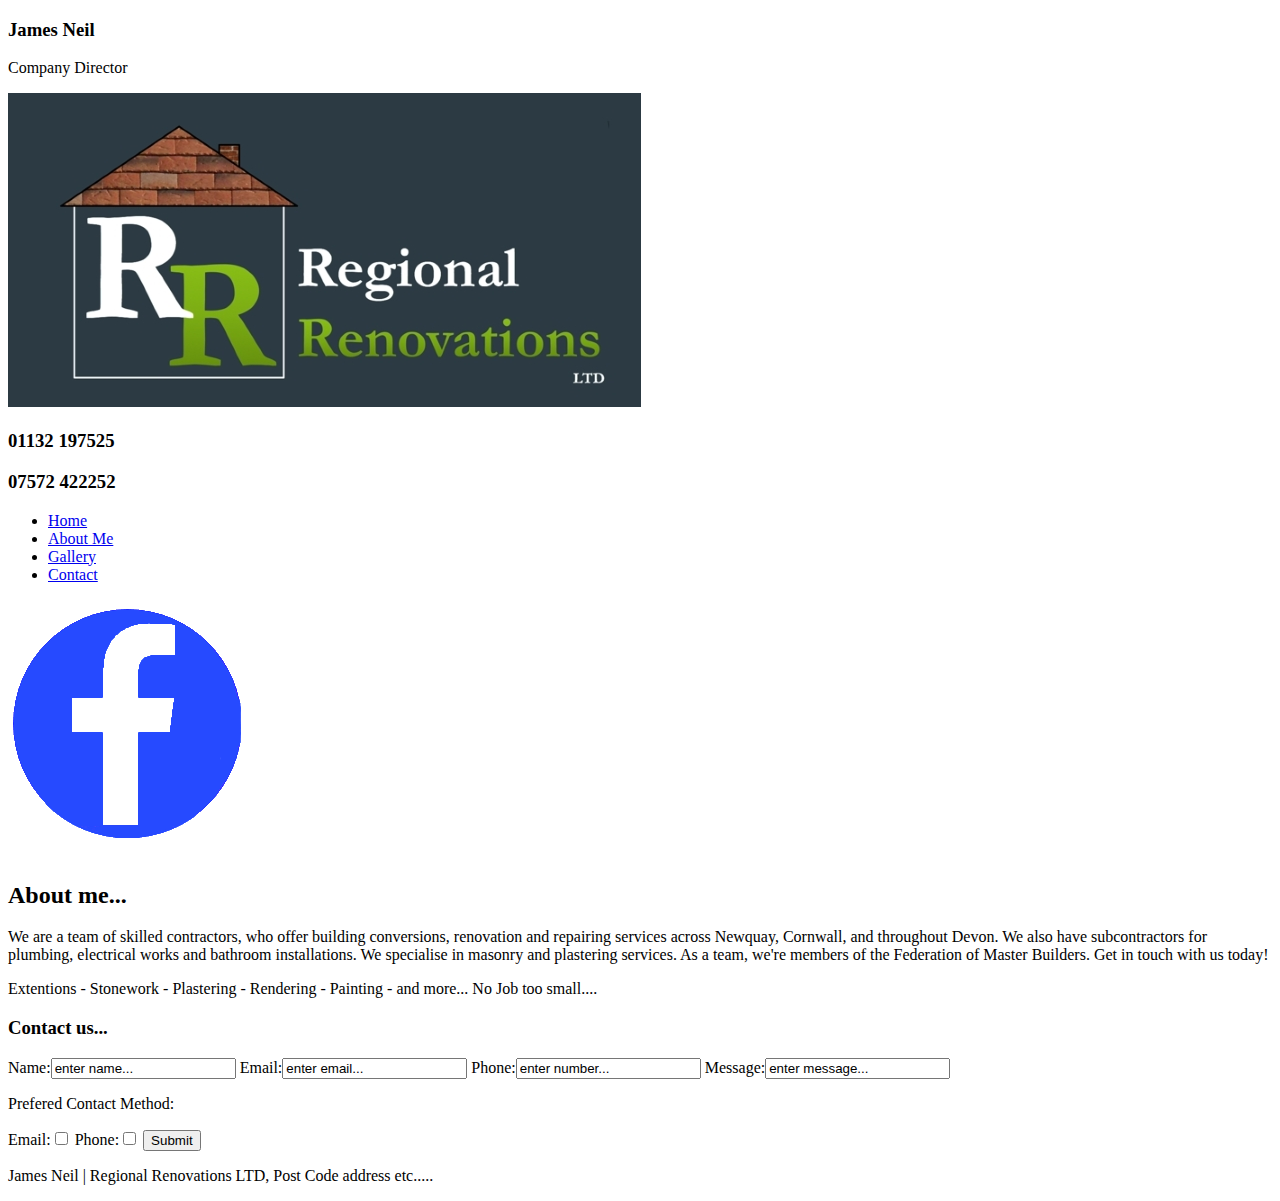
==== index.html @ 1f8676eb "Upload all assets" ====
<!DOCTYPE html>

<html>

<head>
  <title>Regional Renovations LTD</title>
  <meta name="viewport" content="width=viewport-width initial-scale=1">
  <meta charset="utf-8">

</head>

<body>
  <header>
    <div class="jncd">
      <h3>James Neil</h3>
      <p>Company Director</p>
    </div>

    <div class="logo">
      <img src="./img/logo.png" alt="Regional Renovations LTD">
    </div>

    <div class="contactnumbers">
      <h3>01132 197525</h3>
      <h3>07572 422252</h3>
    </div>
  </header>

  <nav>
    <ul>
      <li><a href="#">Home</a></li>
      <li><a href="#">About Me</a></li>
      <li><a href="#">Gallery</a></li>
      <li><a href="#">Contact</a></li>
    </ul>
    <a href="https://www.facebook.com/regionalrenovations/"><img src="./img/fb.gif" alt="Facebook"></a>
  </nav>

  <div class="hero">
    <img src="#" alt="">
    <img src="#" alt="">
    <img src="#" alt="">
    <img src="#" alt="">
    <div class="dot1"></div>
    <div class="dot2"></div>
    <div class="dot3"></div>
    <div class="dot4"></div>
  </div>

  <div class="map-widget"></div>

  <main>
    <h2>About me...</h2>
    <p>We are a team of skilled contractors, who offer building conversions, renovation and repairing services across Newquay, Cornwall, and throughout Devon. We also have subcontractors for plumbing, electrical works and bathroom installations. We specialise in masonry and plastering services. As a team, we're members of the Federation of Master Builders. Get in touch with us today!</p>
    <p>Extentions - Stonework - Plastering - Rendering - Painting - and more... No Job too small....</p>
  </main>

  <div class="facebook-widget"></div>

  <footer>
    <div class="contactus">
      <h3>Contact us...</h3>
    </div>

    <div class="contactform-box">
      <form class="contactform" action="index.html" method="post">
        <label for="name">Name:</label><input type="text" name="name" value="enter name...">
        <label for="email">Email:</label><input type="email" name="email" value="enter email...">
        <label for="phone">Phone:</label><input type="text" name="phone" value="enter number...">
        <label for="message">Message:</label><input type="text" name="message" value="enter message...">
        <p>Prefered Contact Method:</p>
        <label for="emailcheck">Email:</label><input type="checkbox" name="emailcheck">
        <label for="phonecheck">Phone:</label><input type="checkbox" name="phonecheck">
        <button type="button" name="submit">Submit</button>
      </form>
      <p>James Neil | Regional Renovations LTD, Post Code address etc.....</p>
    </div>
  </footer>










</body>












</html>
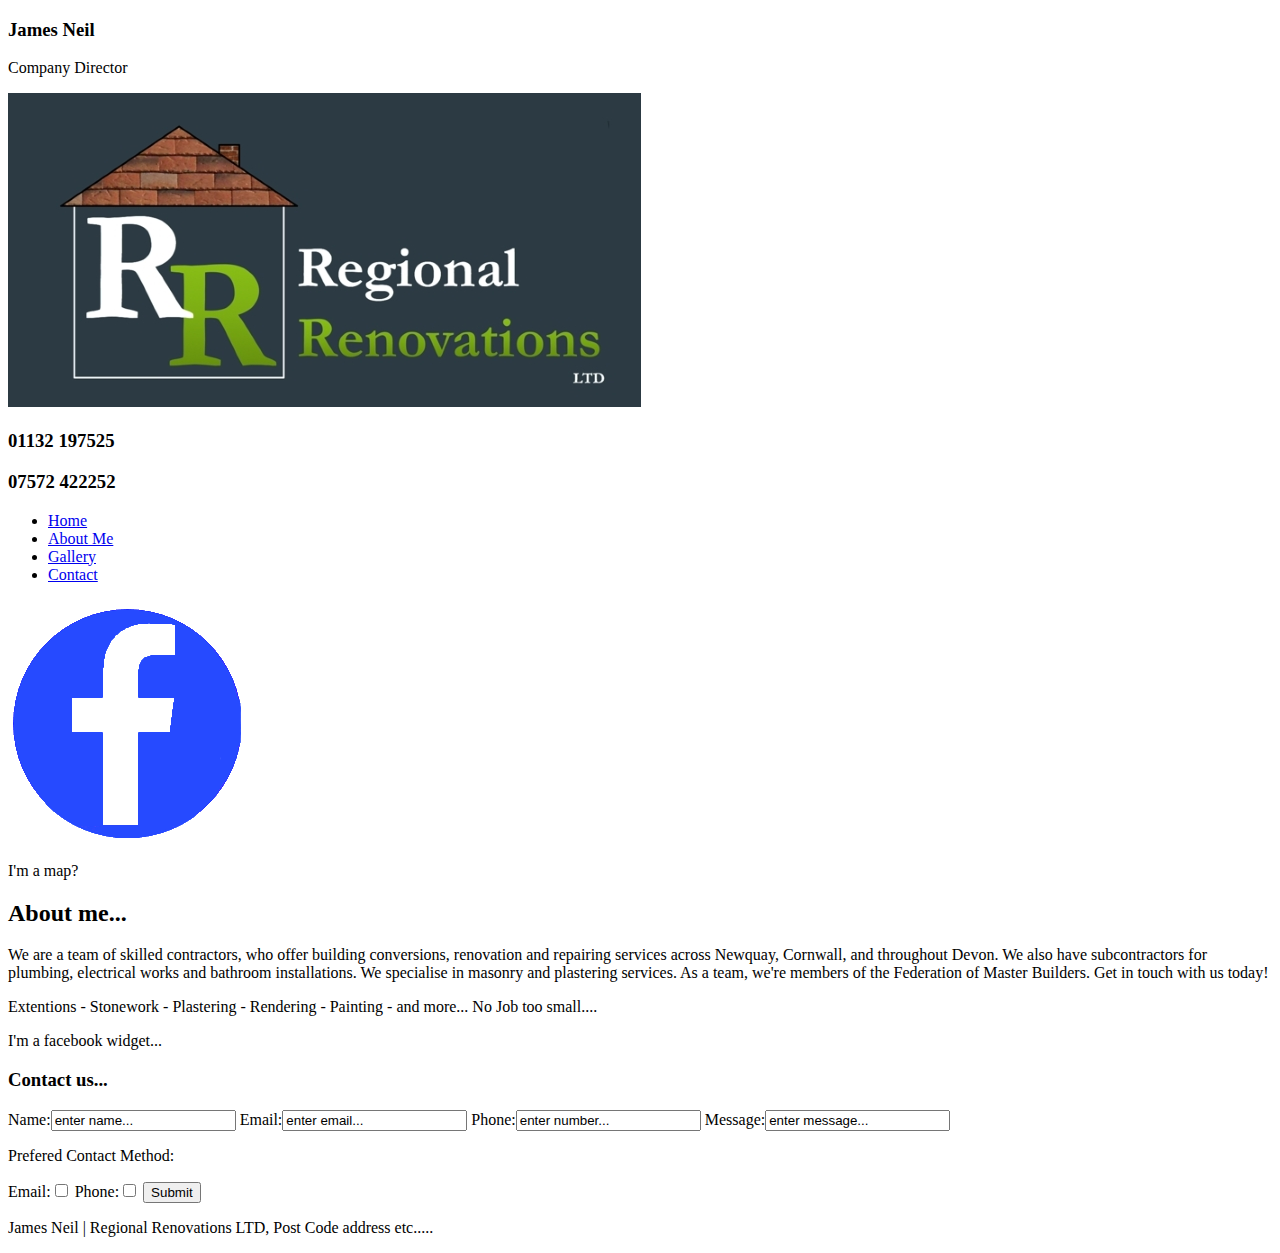
==== commit b73d8f7a: "Added CSS" ====
--- a/index.html
+++ b/index.html
@@ -6,7 +6,6 @@
   <title>Regional Renovations LTD</title>
   <meta name="viewport" content="width=viewport-width initial-scale=1">
   <meta charset="utf-8">
-
 </head>
 
 <body>
@@ -47,7 +46,7 @@
     <div class="dot4"></div>
   </div>
 
-  <div class="map-widget"></div>
+  <div class="map-widget">I'm a map?</div>
 
   <main>
     <h2>About me...</h2>
@@ -55,7 +54,7 @@
     <p>Extentions - Stonework - Plastering - Rendering - Painting - and more... No Job too small....</p>
   </main>
 
-  <div class="facebook-widget"></div>
+  <div class="facebook-widget">I'm a facebook widget...</div>
 
   <footer>
     <div class="contactus">
@@ -77,26 +76,6 @@
     </div>
   </footer>
 
-
-
-
-
-
-
-
-
-
 </body>
 
-
-
-
-
-
-
-
-
-
-
-
 </html>
